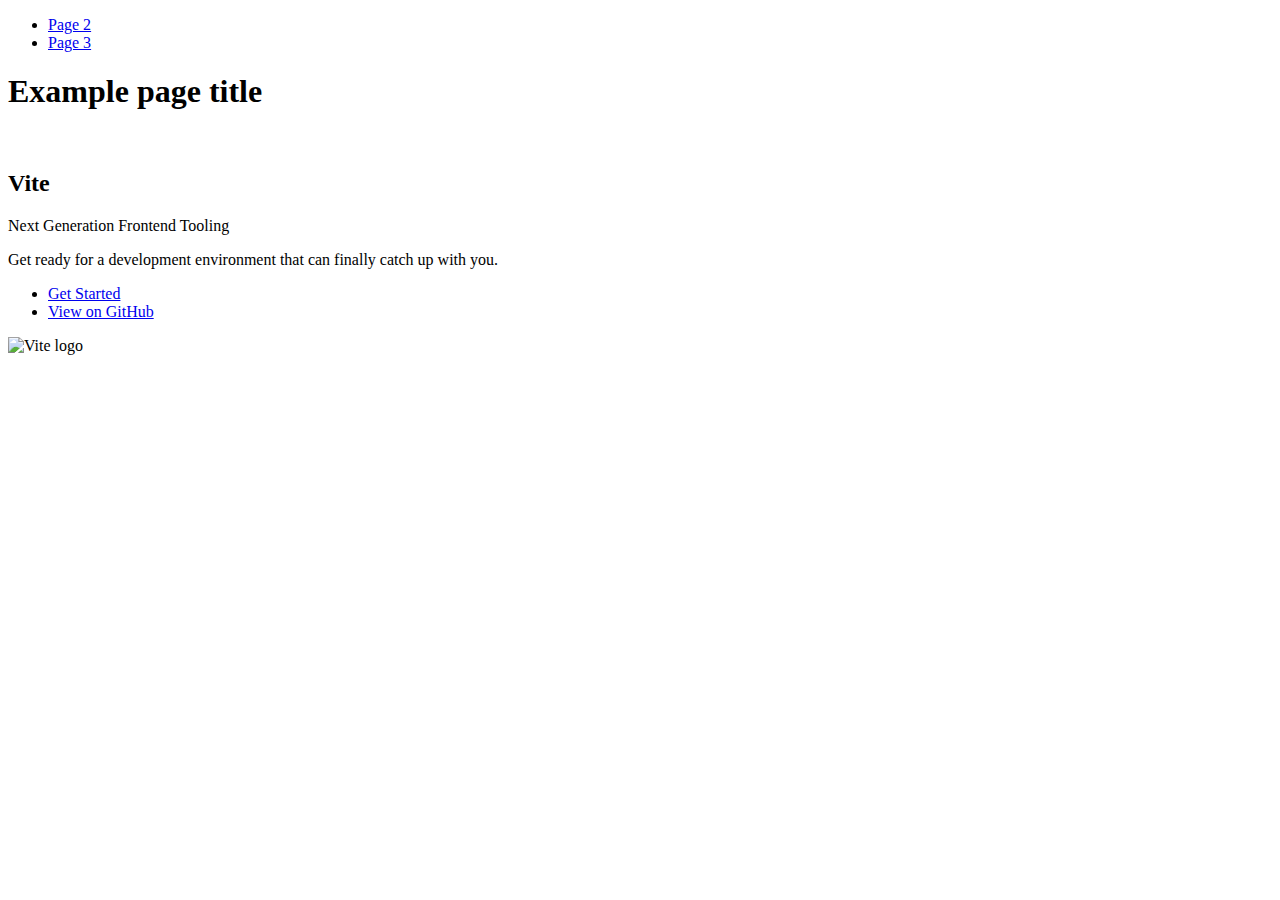
==== index.html @ c5a6b499 "Deploying to gh-pages from @ evsovichka/goit-js-hw-12@6b330572ff06bc45472889238c24286e03a4983d 🚀" ====
<!DOCTYPE html>
<html lang="en">
  <head>
    <meta charset="UTF-8" />
    <link rel="icon" type="image/svg+xml" href="/vanilla-app-template/favicon.svg" />
    <meta name="viewport" content="width=device-width, initial-scale=1.0" />
    <title>Vanilla App Template</title>
    
    <script type="module" crossorigin src="/vanilla-app-template/commonHelpers.js"></script>
    <link rel="stylesheet" href="/vanilla-app-template/assets/index-10c40100.css">
  </head>
  <body>
    <header class="header">
  <nav class="nav">
    <ul class="nav-list">
      <li class="nav-item">
        <a href="./page-2.html" class="nav-link">Page 2</a>
      </li>

      <li class="nav-item">
        <a href="./page-3.html" class="nav-link">Page 3</a>
      </li>
    </ul>
  </nav>
</header>


    <section>
      <h1>Example page title</h1>
      <!-- Path to images as from index.html file -->
      <img src="/vanilla-app-template/assets/javascript-8dac5379.svg" alt="" />
    </section>

    <!-- Loads the specified .html file -->
    <section class="vite-promo">
  <div class="container">
    <div class="wrapper">
      <h2 class="title">
        <span class="gradient">Vite</span>
      </h2>
      <p class="text">Next Generation Frontend Tooling</p>
      <p class="tagline">
        Get ready for a development environment that can finally catch up with
        you.
      </p>

      <ul class="actions">
        <li class="action">
          <a
            class="link"
            href="https://vitejs.dev/guide/"
            target="_blank"
            rel="noopener noreferrer"
            >Get Started</a
          >
        </li>
        <li class="action">
          <a
            class="link"
            href="https://github.com/vitejs/vite"
            target="_blank"
            rel="noopener noreferrer"
            >View on GitHub</a
          >
        </li>
      </ul>
    </div>

    <div class="thumb">
      <!-- Path to images as from index.html file -->
      <img
        class="pic"
        src="/vanilla-app-template/assets/vite-logo-51249ca9.png"
        alt="Vite logo"
        width="640"
        height="640"
      />
    </div>
  </div>
</section>


    
  </body>
</html>
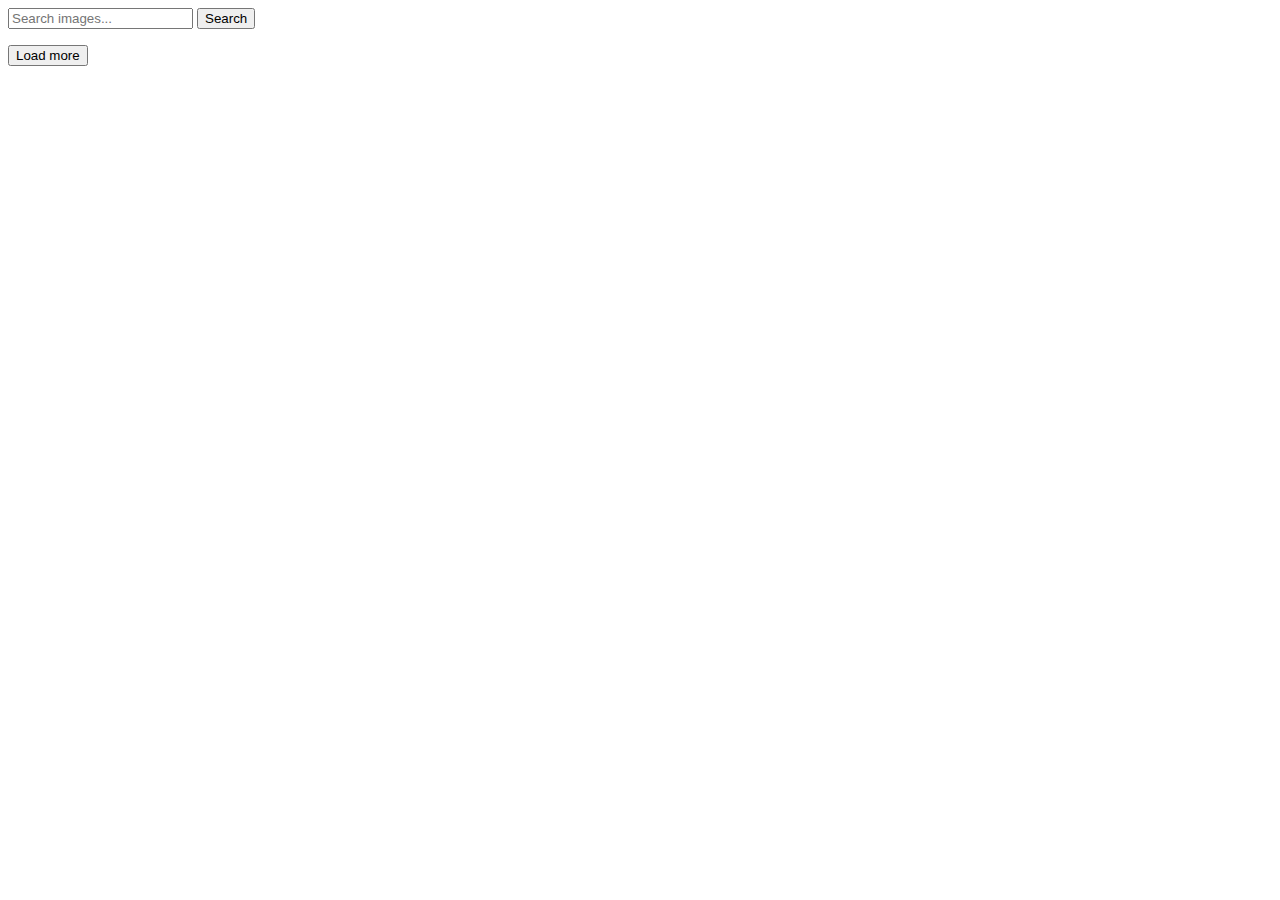
==== commit f8625b50: "Deploying to gh-pages from @ evsovichka/goit-js-hw-12@13ed30eedd76e92fc7281544acd22d60b03f9d76 🚀" ====
--- a/index.html
+++ b/index.html
@@ -2,84 +2,32 @@
 <html lang="en">
   <head>
     <meta charset="UTF-8" />
-    <link rel="icon" type="image/svg+xml" href="/vanilla-app-template/favicon.svg" />
+    <link rel="icon" type="image/svg+xml" href="/favicon.svg" />
     <meta name="viewport" content="width=device-width, initial-scale=1.0" />
-    <title>Vanilla App Template</title>
+    <title>goit-js-hw-12</title>
     
-    <script type="module" crossorigin src="/vanilla-app-template/commonHelpers.js"></script>
-    <link rel="stylesheet" href="/vanilla-app-template/assets/index-10c40100.css">
+    <script type="module" crossorigin src="/goit-js-hw-12/commonHelpers.js"></script>
+    <link rel="modulepreload" crossorigin href="/goit-js-hw-12/assets/vendor-ee72e1a4.js">
+    <link rel="stylesheet" href="/goit-js-hw-12/assets/vendor-1cd1f9d9.css">
+    <link rel="stylesheet" href="/goit-js-hw-12/assets/index-5e21a85b.css">
   </head>
   <body>
-    <header class="header">
-  <nav class="nav">
-    <ul class="nav-list">
-      <li class="nav-item">
-        <a href="./page-2.html" class="nav-link">Page 2</a>
-      </li>
-
-      <li class="nav-item">
-        <a href="./page-3.html" class="nav-link">Page 3</a>
-      </li>
-    </ul>
-  </nav>
-</header>
-
-
-    <section>
-      <h1>Example page title</h1>
-      <!-- Path to images as from index.html file -->
-      <img src="/vanilla-app-template/assets/javascript-8dac5379.svg" alt="" />
+    <section class="section">
+      <form class="searchForm js-searchForm">
+        <input
+          type="text"
+          placeholder="Search images..."
+          class="searchInput js-searchInput"
+          required
+        />
+        <button type="submit" class="searchBtn btn js-searchBtn">Search</button>
+      </form>
+      <span class="loader"></span>
+      <ul class="imagesList js-imagesList"></ul>
+      <button type="button" class="loadMore-btn btn js-loadMore-btn">
+        Load more
+      </button>
     </section>
-
-    <!-- Loads the specified .html file -->
-    <section class="vite-promo">
-  <div class="container">
-    <div class="wrapper">
-      <h2 class="title">
-        <span class="gradient">Vite</span>
-      </h2>
-      <p class="text">Next Generation Frontend Tooling</p>
-      <p class="tagline">
-        Get ready for a development environment that can finally catch up with
-        you.
-      </p>
-
-      <ul class="actions">
-        <li class="action">
-          <a
-            class="link"
-            href="https://vitejs.dev/guide/"
-            target="_blank"
-            rel="noopener noreferrer"
-            >Get Started</a
-          >
-        </li>
-        <li class="action">
-          <a
-            class="link"
-            href="https://github.com/vitejs/vite"
-            target="_blank"
-            rel="noopener noreferrer"
-            >View on GitHub</a
-          >
-        </li>
-      </ul>
-    </div>
-
-    <div class="thumb">
-      <!-- Path to images as from index.html file -->
-      <img
-        class="pic"
-        src="/vanilla-app-template/assets/vite-logo-51249ca9.png"
-        alt="Vite logo"
-        width="640"
-        height="640"
-      />
-    </div>
-  </div>
-</section>
-
-
     
   </body>
 </html>
